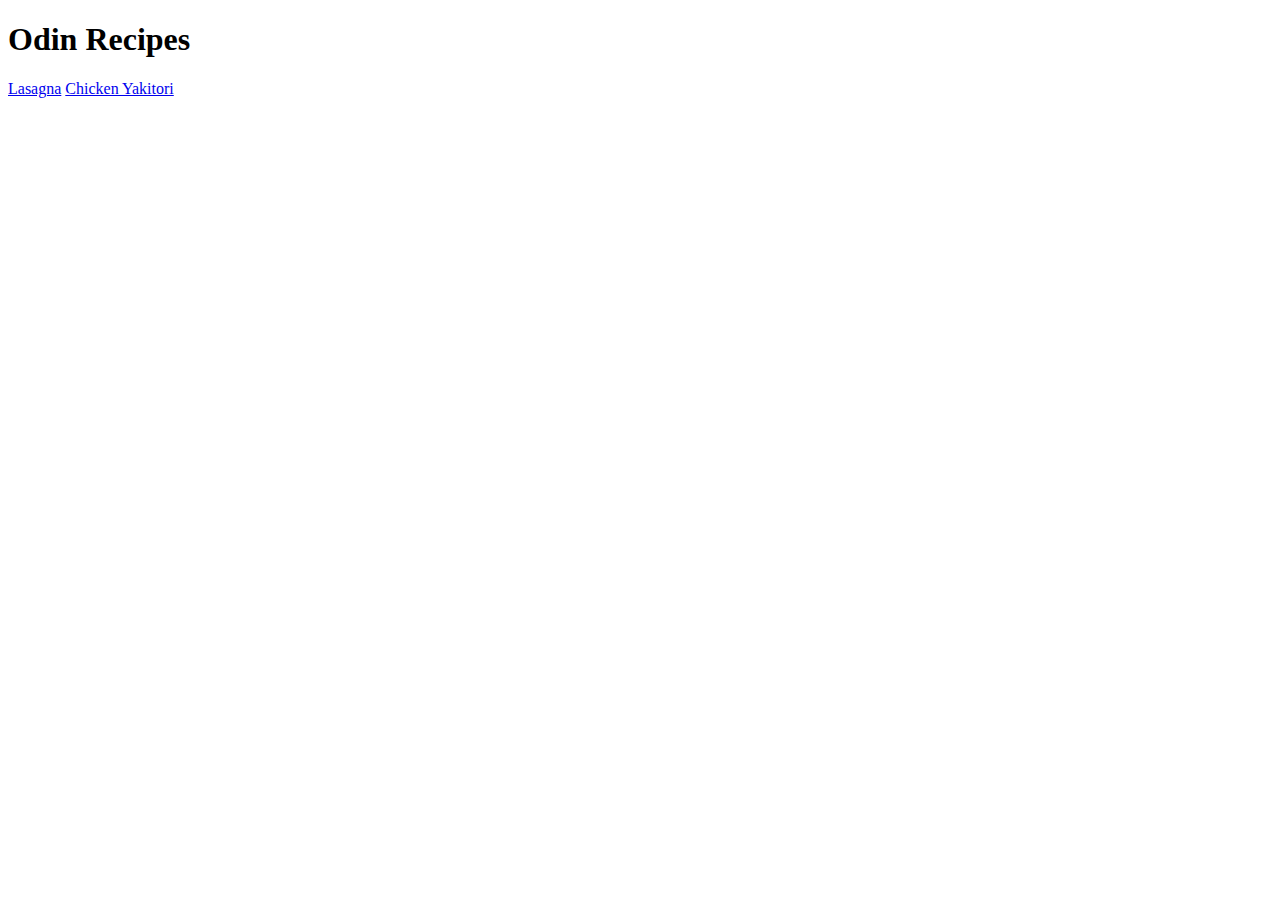
==== index.html @ 3a631db9 "Build 3 pages: index and recipes" ====
<!DOCTYPE html>
<html lang="en">
<head>
    <meta charset="UTF-8">
    <meta http-equiv="X-UA-Compatible" content="IE=edge">
    <meta name="viewport" content="width=device-width, initial-scale=1.0">
    <title>Document</title>
</head>
<body>
    <h1>Odin Recipes</h1>
    <a href="recipes/lasagna.html">Lasagna</a>
    <a href="recipes/chicken_yakitori.html">Chicken Yakitori</a>

</body>
</html>
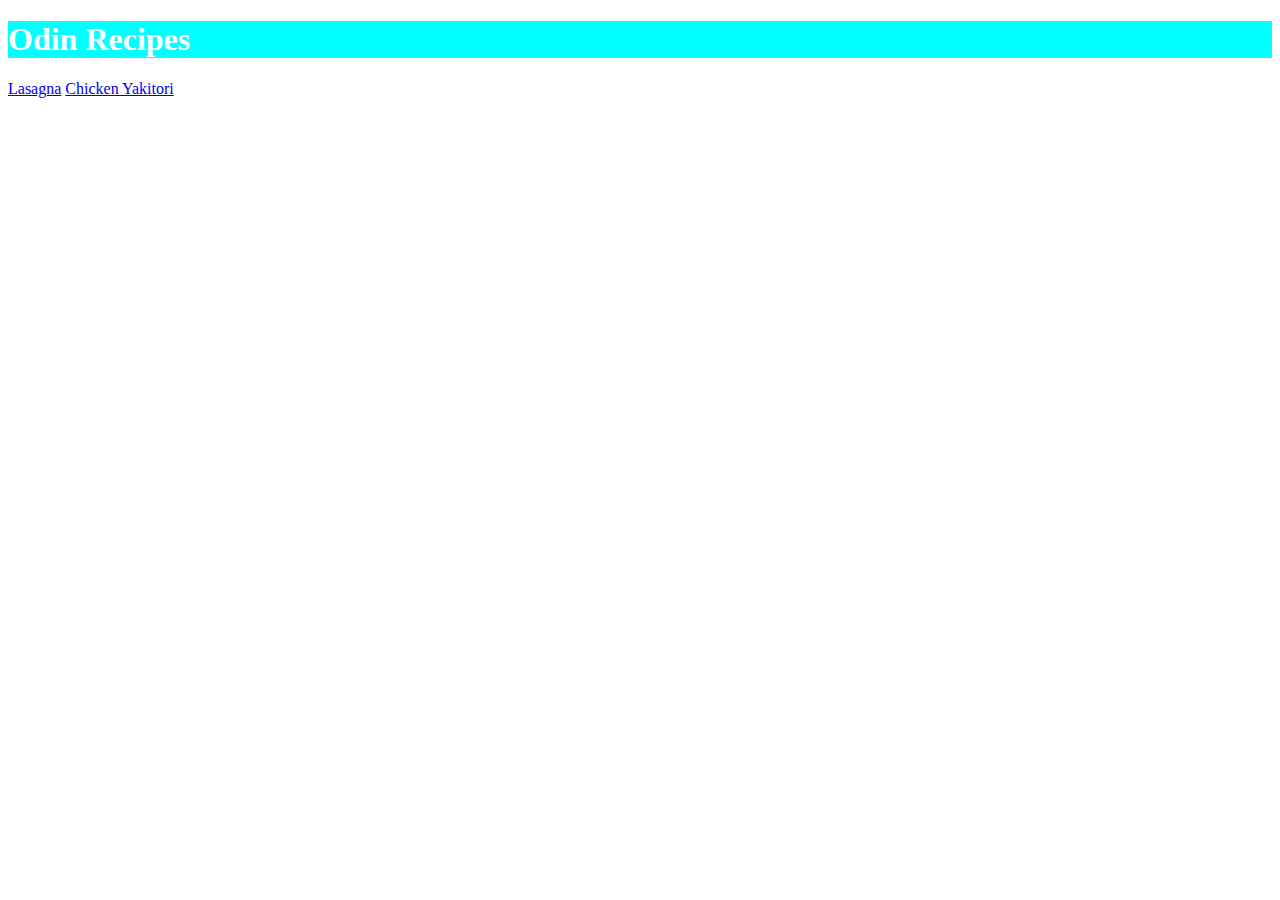
==== commit 512127c4: "Change the whole recipes" ====
--- a/index.html
+++ b/index.html
@@ -4,10 +4,11 @@
     <meta charset="UTF-8">
     <meta http-equiv="X-UA-Compatible" content="IE=edge">
     <meta name="viewport" content="width=device-width, initial-scale=1.0">
-    <title>Document</title>
+    <title>My Page</title>
+    <link rel="stylesheet" href="styles.css">
 </head>
 <body>
-    <h1>Odin Recipes</h1>
+    <div class="oneee"><h1>Odin Recipes</h1></div>
     <a href="recipes/lasagna.html">Lasagna</a>
     <a href="recipes/chicken_yakitori.html">Chicken Yakitori</a>
 
--- a/styles.css
+++ b/styles.css
@@ -0,0 +1,4 @@
+.oneee{
+    color: white;
+    background-color: aqua;
+}